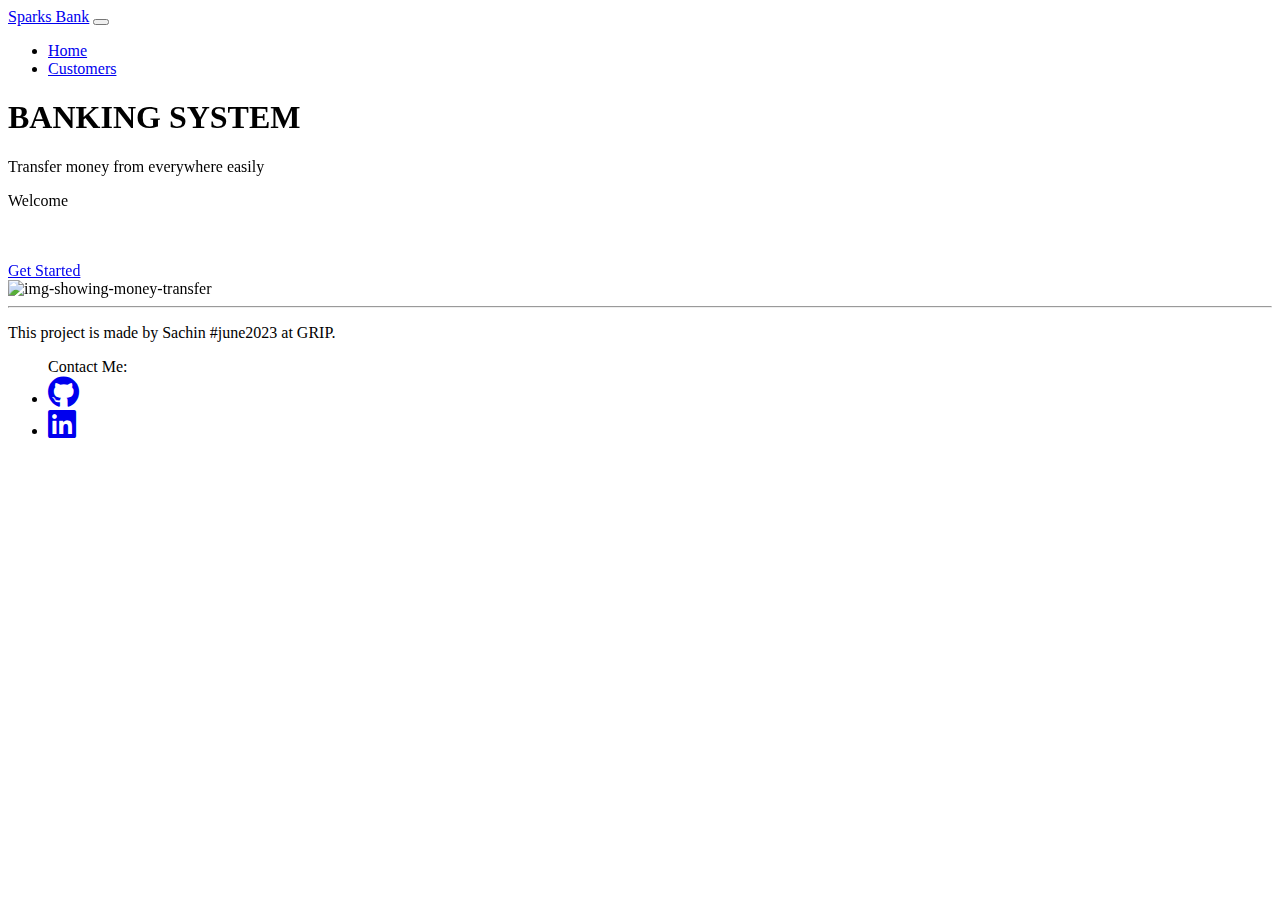
==== index.html @ ec57fb1a "Add files via upload" ====
<!DOCTYPE html>
<html lang="en">
<head>
    <meta charset="UTF-8">
    <meta name="viewport" content="width=device-width, initial-scale=1.0">
    <title>Basic Banking System</title>
    <!-- Bootstrap CDN -->
    <link rel="stylesheet" href="https://unpkg.com/bootstrap-material-design@4.1.1/dist/css/bootstrap-material-design.min.css">
    <link rel="stylesheet" href="https://cdnjs.cloudflare.com/ajax/libs/font-awesome/5.14.0/css/all.min.css">

    <!-- Fonts -->
    <link rel="stylesheet" href="assets/css/style.css">
    <link href="https://fonts.googleapis.com/css2?family=Noto+Sans+JP:wght@500&display=swap" rel="stylesheet"> 
    <link href="https://fonts.googleapis.com/css2?family=Sansita+Swashed:wght@700&display=swap" rel="stylesheet">
    <link href="https://fonts.googleapis.com/css2?family=Roboto:wght@500&display=swap" rel="stylesheet">

    <!-- AOS  -->
    <link rel="stylesheet" href="https://unpkg.com/aos@next/dist/aos.css"/>

</head>
<body onload="loader()">

  <!-- loader for splash screen -->
  <div id="loading"></div>

    <!-- navbar starts here  -->
    <nav class="navbar navbar-expand-lg navbar-light bg-light">
        <a class="navbar-brand" href="./index.html">Sparks Bank</a>
        <button class="navbar-toggler" type="button" data-toggle="collapse" data-target="#navbarSupportedContent" aria-controls="navbarSupportedContent" aria-expanded="false" aria-label="Toggle navigation">
          <span class="navbar-toggler-icon"></span>
        </button>
      
        <div class="collapse navbar-collapse" id="navbarSupportedContent">
          <ul class="navbar-nav ml-auto">
            <li class="nav-item active">
              <a class="nav-link" href="./index.html">Home <span class="sr-only">(current)</span></a>
            </li>
            <li class="nav-item">
              <a class="nav-link" href="./customers.html">Customers</a>
            </li>
          </ul>
        </div>
    </nav>
    <!-- navbar ends here  -->

    <!-- here content starts here -->
    <div class="container-fluid hero-content">
      <div class="row align-items-center">
        <div class="col-md-6 col-sm-12 text-center" data-aos="fade-up">
          <h1>BANKING SYSTEM</h1>
          <p class="lead muted">Transfer money from everywhere easily</p>
          <p>Welcome</p>
          <br>
          <br>
          <a class="get-started" href="./customers.html">Get Started</a>
        </div>
        <div class="col-lg-6 col-md-6 col-sm-12 text-center" data-aos="fade-left">
          <div class="hero-img-div">
            <img class="hero-img" src="https://4.bp.blogspot.com/-I3CjZ2i1x6M/WRL_OIgb8LI/AAAAAAAABLA/7bMzwX3f-9s0dVClCOvhLM2QnVwVYqrVACK4B/s1600/Banking-awareness.jpg" alt="img-showing-money-transfer">
          </div>
        </div>
      </div>
    </div>
    <!-- here content ends here -->




    <!-- footer starts here -->
    <footer>
      <hr>
      <div class="row text-center">
        <div class="col-md-6">
          <p>This project is made by Sachin #june2023 at GRIP.</p>
          
        </div>
        <div class="col-md-6 text-center">
            <ul class="social-icons">
              Contact Me:
              <li><a target="_blank" class="github" href="https://github.com/sachin9661"><i class="fab fa-github fa-2x"></i></a></li>
              
              <li><a target="_blank" class="linkedin" href="https://www.linkedin.com/in/sachin-singh-692b0926a/"><i class="fab fa-linkedin fa-2x"></i></a></li>   
            </ul>
        </div>
      </div>
    </footer>
    <!-- footer ends here -->

    <!-- spalsh screen js -->
    <script>
      var preloader = document.getElementById("loading");
      function loader(){
        preloader.style.display = 'none';
      }
    </script>

    <script src="assets/js/script.js"></script>
    <script src="https://code.jquery.com/jquery-3.2.1.slim.min.js"></script>
    <script src="https://unpkg.com/popper.js@1.12.6/dist/umd/popper.js"></script>
    <script src="https://unpkg.com/bootstrap-material-design@4.1.1/dist/js/bootstrap-material-design.js"></script>

    <!-- aos data  -->
    <script src="https://unpkg.com/aos@next/dist/aos.js"></script>
    <script>
      AOS.init({
        duration: 700,
      });
    </script>
    
</body>
</html>
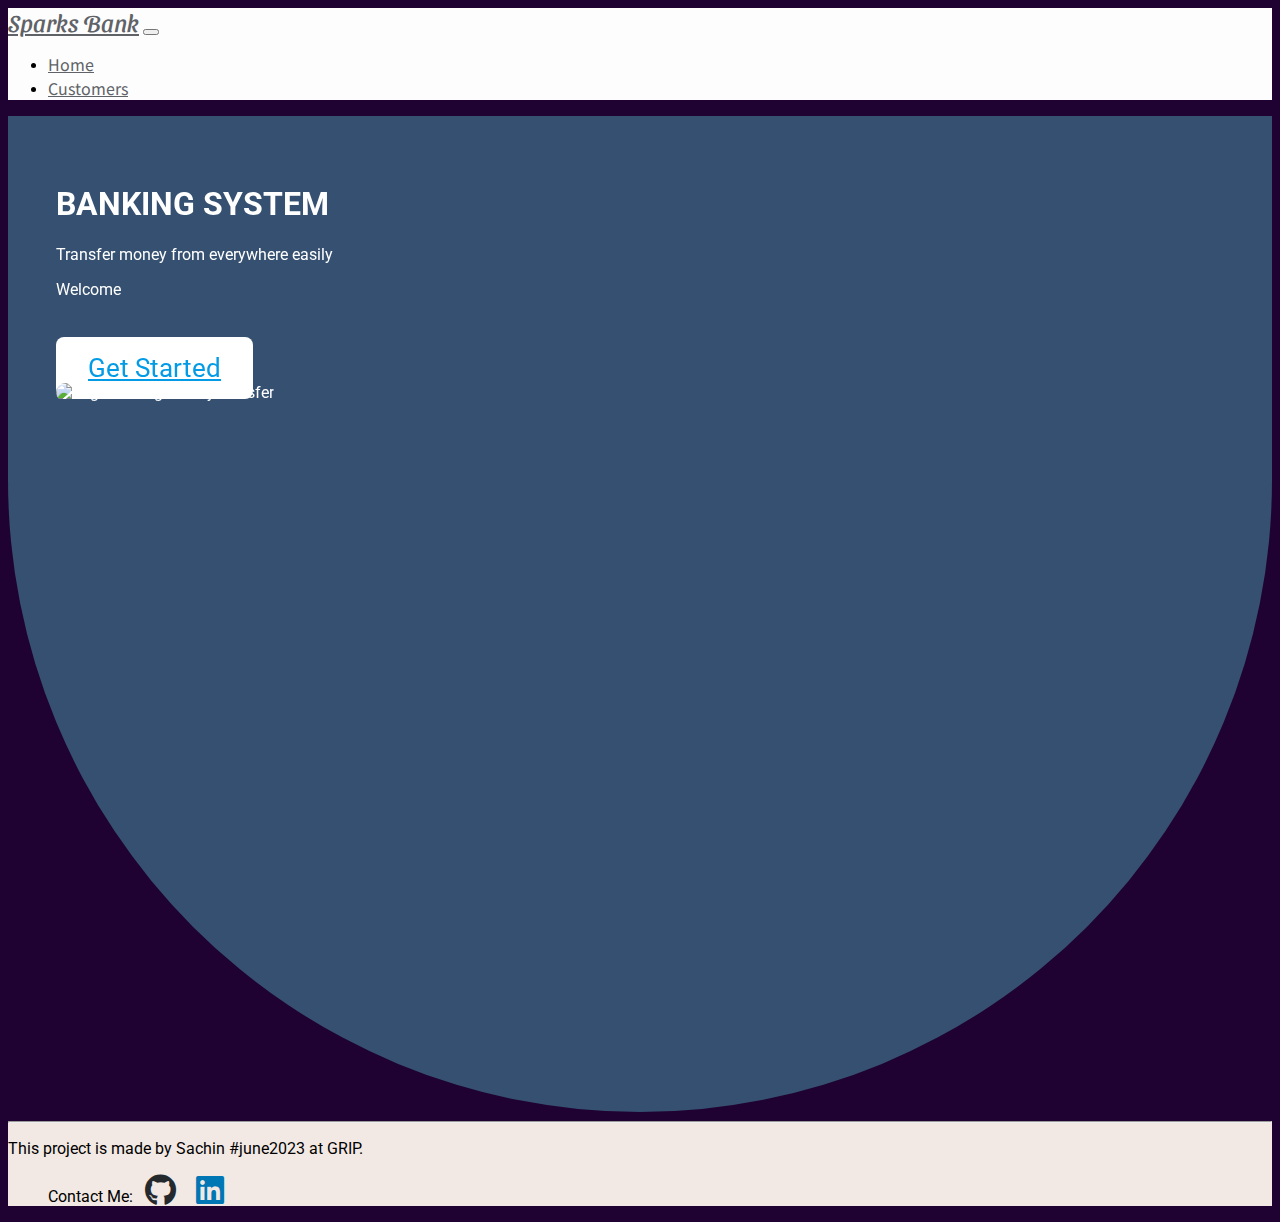
==== commit 46df485c: "Update index.html" ====
--- a/index.html
+++ b/index.html
@@ -9,7 +9,7 @@
     <link rel="stylesheet" href="https://cdnjs.cloudflare.com/ajax/libs/font-awesome/5.14.0/css/all.min.css">
 
     <!-- Fonts -->
-    <link rel="stylesheet" href="assets/css/style.css">
+    <link rel="stylesheet" href="style.css">
     <link href="https://fonts.googleapis.com/css2?family=Noto+Sans+JP:wght@500&display=swap" rel="stylesheet"> 
     <link href="https://fonts.googleapis.com/css2?family=Sansita+Swashed:wght@700&display=swap" rel="stylesheet">
     <link href="https://fonts.googleapis.com/css2?family=Roboto:wght@500&display=swap" rel="stylesheet">
@@ -94,7 +94,7 @@
       }
     </script>
 
-    <script src="assets/js/script.js"></script>
+    <script src="script.js"></script>
     <script src="https://code.jquery.com/jquery-3.2.1.slim.min.js"></script>
     <script src="https://unpkg.com/popper.js@1.12.6/dist/umd/popper.js"></script>
     <script src="https://unpkg.com/bootstrap-material-design@4.1.1/dist/js/bootstrap-material-design.js"></script>
--- a/style.css
+++ b/style.css
@@ -0,0 +1,132 @@
+html{
+    padding: 0;
+    margin: 0;
+}
+
+body{
+    font-family: 'Roboto', sans-serif;
+    background-color: #1f0231;
+}
+
+/* splash screen css starts here  */
+#loading{
+    position: fixed;
+    width: 100%;
+    height: 100vh;
+    background: #f5f7f7 url("https://media.giphy.com/media/xTk9ZvMnbIiIew7IpW/giphy.gif") no-repeat center center;
+    z-index: 99999;
+}
+/* splash screen css ends here  */
+
+/* navbar css starts here  */
+.bg-light{
+    background-color: #fdfdfd!important;
+}
+
+.navbar-brand{
+    font-family: 'Sansita Swashed', cursive;
+    font-size: 1.5rem;
+    color: #5f6368!important;
+}
+
+.nav-link{
+    color: #5f6368!important;
+    font-family: 'Noto Sans JP', sans-serif;
+}
+
+.nav-link:hover{
+    background-color: #f3f1f1;
+}
+/* navbar css ends here  */
+
+/* here content css starts here  */
+.hero-content{
+    height: 100vh;
+    background-color: #355070;
+    color: #ffffff;
+    padding: 3rem;
+    border-bottom-left-radius: 45rem;
+    border-bottom-right-radius: 45rem;
+    margin-bottom: 1vh;
+}
+
+.hero-img{
+    height: 70vh;
+    width: 100%;
+    border-radius: 10px;
+}
+
+@media only screen and (max-width: 766px) {
+    .hero-img {
+      display: none;
+    }
+}
+
+.get-started{
+    border-radius: 0.5rem;
+    padding: 1rem 2rem;
+    font-size: 162%;
+    background-color: #fff;
+    color: #039be5!important;
+    transition: 0.3s;
+}
+
+.get-started:hover{
+    text-decoration: none;
+    background-color: #bfdff0;
+    
+}
+/* here content css starts here  */
+
+/* get-started-buttons css starts here*/
+.get-started-content{
+    height: 60vh;
+    background-color: #ff8a65;
+    border-top-left-radius: 42rem;
+    border-top-right-radius: 42rem;
+    border-bottom-right-radius: 42rem;
+    border-bottom-left-radius: 42rem;
+}
+
+.get-started-content .row{
+    padding: 25vh 0;
+}
+
+.get-started-content a{
+    border-radius: 0.5rem;
+    padding: 1rem 2rem;
+    font-size: 162%;
+    background-color: #039be5;
+    color: #fff!important;
+    transition: 0.3s;
+}
+
+.get-started-content a:hover{
+    background-color: #017ab6;
+    text-decoration: none;
+}
+/* get-started-buttons css end here*/
+
+/* footer css starts here */
+footer{
+    background-color:  #f2e9e4;
+}
+
+.social-icons li{
+    list-style: none;
+    display: inline;
+    padding: 0.5rem;
+}
+
+.github{
+    color: #24292e;
+}
+
+.linkedin{
+    color: #0077b5;
+}
+
+.google{
+    color: #D44638;
+}
+/* footer css ends here  */